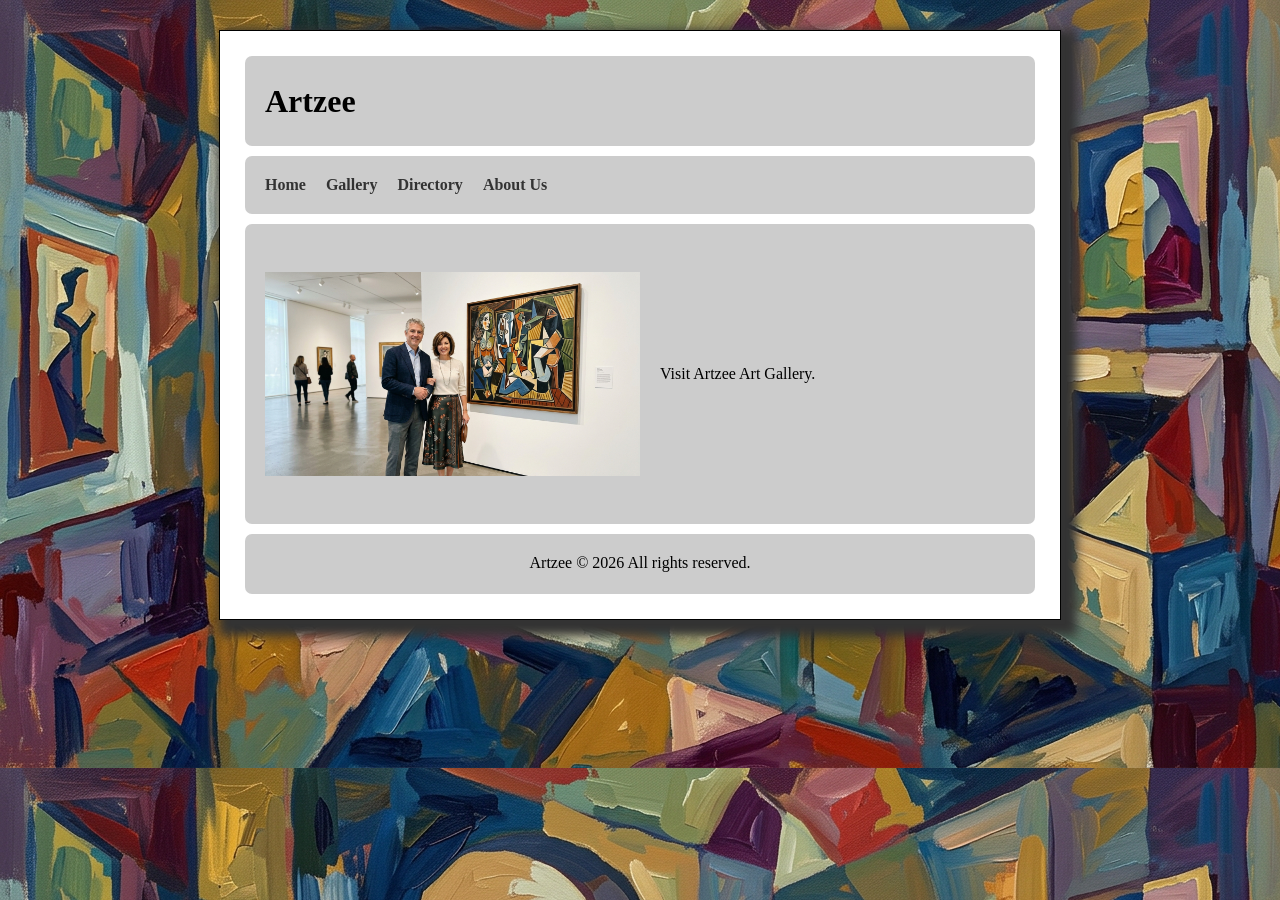
==== aboutus.html @ cdc399a8 "add files for about us, gallery, and directory pages" ====
<!DOCTYPE html>
<!-- Artzee Website - Developed by the Painted Owl aka Clint Lutz -->
<html lang="en">

<head>
  <title>my Site</title>
  <meta charset="UTF-8">
  <link rel="stylesheet" href="style.css">
</head>
<style>
img {
  max-width: 50%;
  height: auto;
}
main {
  display: flex;
  flex-direction: row;
  align-items: center;
  gap: 20px;
  box-sizing: border-box;
}
</style>
<body>
  <div id="wrapper">
    <header>
      <h1>Artzee</h1>
    </header>

	<nav>
		<ul>
			<li><a href="index.html">Home</a></li>
			<li><a href="gallery.html">Gallery</a></li>
			<li><a href="directory.html">Directory</a></li>
			<li><a href="aboutus.html">About Us</a></li>
		</ul>
	</nav>

    <main>
		<img src="img/image_daf84d89.jpg" alt="us">
		<p>Visit Artzee Art Gallery.</p>
    </main>

    <footer>
      <span class="site-name">Artzee</span>
      <span class="copyright">&copy; 2026 All rights reserved.</span>
    </footer>
  </div>
</body>

</html>
---- style.css ----
@charset "UTF-8";

/* Artzee Stylesheet - Created by t0ld0wl aka Clint Lutz */

nav a:hover {color: blue}

h1, nav {
  font-family: Georgia, serif;
}

body {
  background-image: url("img/art_gallery.png"); 
  overflow: hidden; 
  margin: 0;
}

body > div { 
  display: flex; 
  flex-flow: row wrap; 
}

body > div > header,
body > div > nav,
body > div > main,
body > div > footer { 
  background: #ccc; 
  border-radius: 7px; 
  margin: 5px; 
  padding: 20px; 
}

body > div > header { 
  height: 50px; 
  flex: 0 1 100%;
  align-items: center;
  display: flex;
}

body > div > nav {
  flex: 0 1 100%;
}

body > div > main { 
  min-height: 300px; 
  flex: 0 1 100%;
}

body > div > footer { 
  height: 20px; 
  flex: 0 1 100%;
}

body > div > nav > ul {
  display: flex;
  gap: 20px;
  list-style: none;
  margin: 0;
  padding: 0;
}

body > div > nav > ul a {
  text-decoration: none;
  color: #333;
  font-weight: bold;
}

#wrapper {
width: 800px;
margin: 30px auto;
padding: 20px;
background-color: rgb(255, 255, 255);
border: 1px solid #000;
box-shadow: 8px 8px 10px 8px #333333;
}

h2, footer {
	text-align: center;
}

section, div {
	border: 1px solid black;
	width: 80%;
	margin: 10px auto;
	padding: 10px;
}
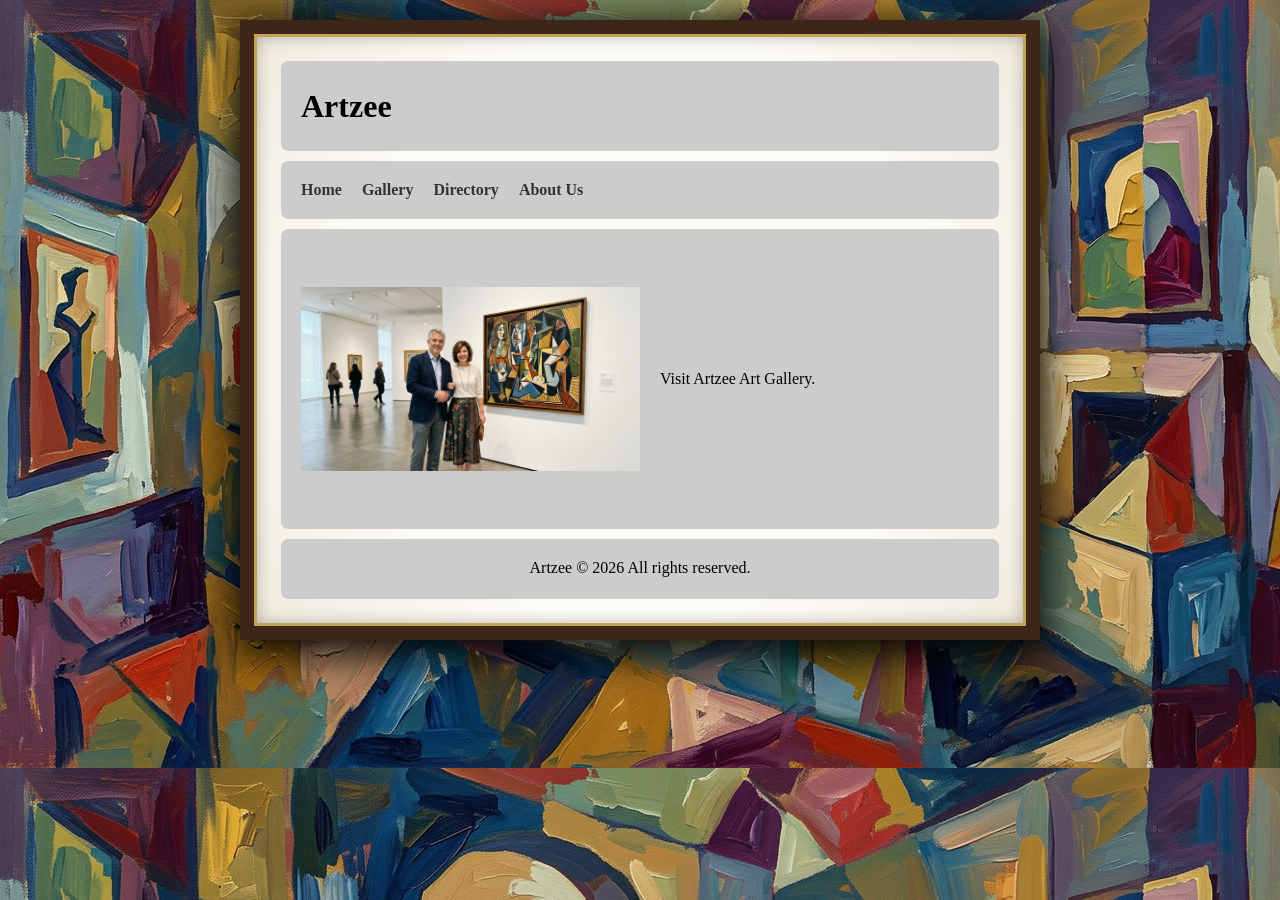
==== commit c628ebd7: "update" ====
--- a/aboutus.html
+++ b/aboutus.html
@@ -3,8 +3,9 @@
 <html lang="en">
 
 <head>
-  <title>my Site</title>
+  <title>About Us</title>
   <meta charset="UTF-8">
+  <meta name="viewport" content="width=device-width, initial-scale=1.0">
   <link rel="stylesheet" href="style.css">
 </head>
 <style>
--- a/style.css
+++ b/style.css
@@ -65,13 +65,24 @@
 }
 
 #wrapper {
-width: 800px;
-margin: 30px auto;
-padding: 20px;
-background-color: rgb(255, 255, 255);
-border: 1px solid #000;
-box-shadow: 8px 8px 10px 8px #333333;
+  width: 92%;
+  max-width: 800px;
+  box-sizing: border-box;
+  margin: 20px auto;
+  padding: 22px;
+
+  background: radial-gradient(circle, #fdfbf7 60%, #f0eadc 100%);
+
+  border: 14px solid #3b2618;
+  outline: 3px solid #c5a059;
+  outline-offset: -17px;
+
+  box-shadow: 
+    0 10px 35px 8px rgba(0, 0, 0, 0.85),
+    inset 0 0 18px rgba(0, 0, 0, 0.35);
 }
+
+
 
 h2, footer {
 	text-align: center;
@@ -82,4 +93,11 @@
 	width: 80%;
 	margin: 10px auto;
 	padding: 10px;
+}
+
+@media only screen and (max-width: 768px) {
+    .col-25,
+    .col-50 {
+        width: 100%;
+    }
 }
